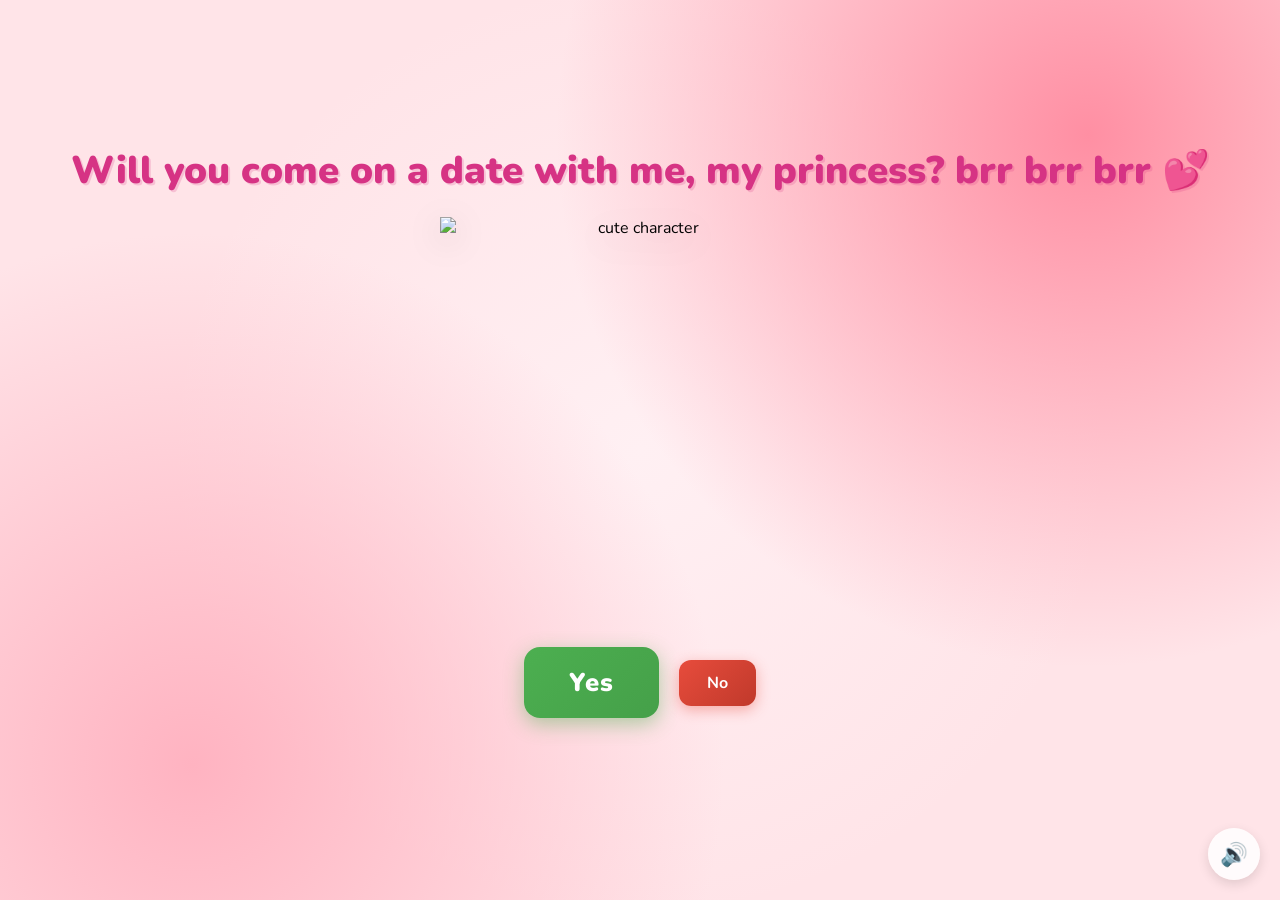
==== index.html @ f4fb45af "Update index.html" ====
<!DOCTYPE html>
<html lang="en">
<head>
    <meta charset="UTF-8">
    <meta name="viewport" content="width=device-width, initial-scale=1.0">
    <title>Will you come on a date with me, my princess?💕</title>
    <link rel="preconnect" href="https://fonts.googleapis.com">
    <link href="https://fonts.googleapis.com/css2?family=Nunito:wght@400;700;800;900&display=swap" rel="stylesheet">
    <link rel="stylesheet" href="style.css">
    <script src="https://cdn.jsdelivr.net/npm/canvas-confetti@1.9.2/dist/confetti.browser.min.js"></script>
</head>
<body>
    <div class="hearts-bg"></div>

    <div class="container">
        <h1>Will you come on a date with me, my princess? brr brr brr 💕</h1>

        <div class="gif-container">
            <img id="cat-gif" src="https://media1.giphy.com/media/v1.Y2lkPTc5MGI3NjExOXZjM3liZHJ1MTdtMzJzZ2Zud2Z3aXRqdGJheGU2YXcxdXA3cGt5MyZlcD12MV9pbnRlcm5hbF9naWZfYnlfaWQmY3Q9Zw/zUPl5r33jdSfR4Zdqq/giphy.gif" alt="cute character">
        </div>

        <div class="buttons">
            <button id="yes-btn" onclick="handleYesClick()">Yes</button>
            <button id="no-btn" onclick="handleNoClick()">No</button>
        </div>
        <div id="tease-toast"></div>
    </div>

 <audio id="bg-music" loop>
        <source src="music/Vanessa Carlton - A Thousand Miles.mp3" type="audio/mpeg">
    </audio>

    <button id="music-toggle" onclick="toggleMusic()" title="Toggle music">🔊</button>

    <script src="script.js"></script>
</body>
</html>
---- style.css ----
* {
    margin: 0;
    padding: 0;
    box-sizing: border-box;
}

body {
    background-color: #FFE4E8;
    font-family: 'Nunito', sans-serif;
    min-height: 100vh;
    display: flex;
    justify-content: center;
    align-items: center;
    overflow: hidden;
    background-image:
        radial-gradient(circle at 15% 85%, #ffb3c1 0%, transparent 40%),
        radial-gradient(circle at 85% 15%, #ff8fa3 0%, transparent 40%),
        radial-gradient(circle at 50% 50%, #fff0f3 0%, transparent 60%);
}

/* Floating hearts background */
.hearts-bg {
    position: fixed;
    top: 0; left: 0; right: 0; bottom: 0;
    pointer-events: none;
    z-index: 0;
    overflow: hidden;
}

.hearts-bg::before,
.hearts-bg::after {
    content: '💕 💗 💖 💝 💓💕 💗 💖 💝 💓';
    position: absolute;
    font-size: 1.5rem;
    opacity: 0.7;
    animation: floatHearts 12s linear infinite;
    white-space: nowrap;
    top: 100%;
    left: 10%;
}

.hearts-bg::after {
    animation-delay: 6s;
    left: 60%;
    content: '💗 💕 💓 💖 💝💗 💕 💓 💖 💝';
}

@keyframes floatHearts {
    from { transform: translateY(0); opacity: 0.15; }
    to { transform: translateY(-110vh); opacity: 0; }
}

.container {
    position: relative;
    z-index: 1;
    text-align: center;
    padding: 40px 20px;
}

h1 {
    font-size: 2.4rem;
    color: #d63384;
    font-weight: 900;
    margin-bottom: 20px;
    text-shadow: 2px 2px 0px rgba(214, 51, 132, 0.2);
    animation: wiggle 2s ease-in-out infinite;
}

@keyframes wiggle {
    0%, 100% { transform: rotate(-1deg); }
    50% { transform: rotate(1deg); }
}

.gif-container {
    margin: 20px auto;
    display: flex;
    justify-content: center;
}

#cat-gif {
    width: 400px;
    height: 400px;
    object-fit: contain;
    filter: drop-shadow(0 8px 16px rgba(0,0,0,0.15));
    transition: opacity 0.3s ease;
}

.buttons {
    display: flex;
    gap: 20px;
    justify-content: center;
    align-items: center;
    margin-top: 30px;
    flex-wrap: wrap;
}

#yes-btn {
    background: linear-gradient(135deg, #4CAF50, #45a049);
    color: white;
    border: none;
    border-radius: 16px;
    font-size: 1.6rem;
    font-weight: 900;
    font-family: 'Nunito', sans-serif;
    padding: 18px 45px;
    cursor: pointer;
    transition: transform 0.15s, box-shadow 0.15s;
    box-shadow: 0 6px 20px rgba(76, 175, 80, 0.45);
    letter-spacing: 1px;
}

#yes-btn:hover {
    transform: scale(1.06) translateY(-2px);
    box-shadow: 0 10px 28px rgba(76, 175, 80, 0.55);
}

#yes-btn:active {
    transform: scale(0.98);
}

#no-btn {
    background: linear-gradient(135deg, #e74c3c, #c0392b);
    color: white;
    border: none;
    border-radius: 12px;
    font-size: 1rem;
    font-weight: 700;
    font-family: 'Nunito', sans-serif;
    padding: 12px 28px;
    cursor: pointer;
    transition: background 0.2s, left 0.25s ease, top 0.25s ease;
    box-shadow: 0 4px 14px rgba(231, 76, 60, 0.4);
}

#no-btn:hover {
    background: linear-gradient(135deg, #c0392b, #a93226);
}


#tease-toast {
    margin-top: 14px;
    font-size: 1rem;
    color: #d63384;
    font-weight: 700;
    font-style: italic;
    opacity: 0;
    transform: translateY(6px);
    transition: opacity 0.3s ease, transform 0.3s ease;
    min-height: 1.5rem;
}

#tease-toast.show {
    opacity: 1;
    transform: translateY(0);
}

/* Music toggle button */
#music-toggle {
    position: fixed;
    bottom: 20px;
    right: 20px;
    background: rgba(255, 255, 255, 0.85);
    border: none;
    border-radius: 50%;
    width: 52px;
    height: 52px;
    font-size: 1.4rem;
    cursor: pointer;
    backdrop-filter: blur(10px);
    box-shadow: 0 4px 12px rgba(0, 0, 0, 0.12);
    transition: transform 0.2s;
    z-index: 100;
}

#music-toggle:hover {
    transform: scale(1.1);
}

/* Yes page specific */
.yes-container h1.yes-title {
    font-size: 2.8rem;
    animation: bounceTitle 0.6s ease infinite alternate;
}

@keyframes bounceTitle {
    from { transform: translateY(0) rotate(-1deg); }
    to { transform: translateY(-12px) rotate(1deg); }
}

.yes-message {
    font-size: 1.4rem;
    color: #e91e8c;
    font-weight: 700;
    margin-top: 24px;
    animation: fadeIn 1s ease 0.5s both;
}

@keyframes fadeIn {
    from { opacity: 0; transform: translateY(10px); }
    to { opacity: 1; transform: translateY(0); }
}

.yes-container #cat-gif {
    width: 260px;
    height: 260px;
}
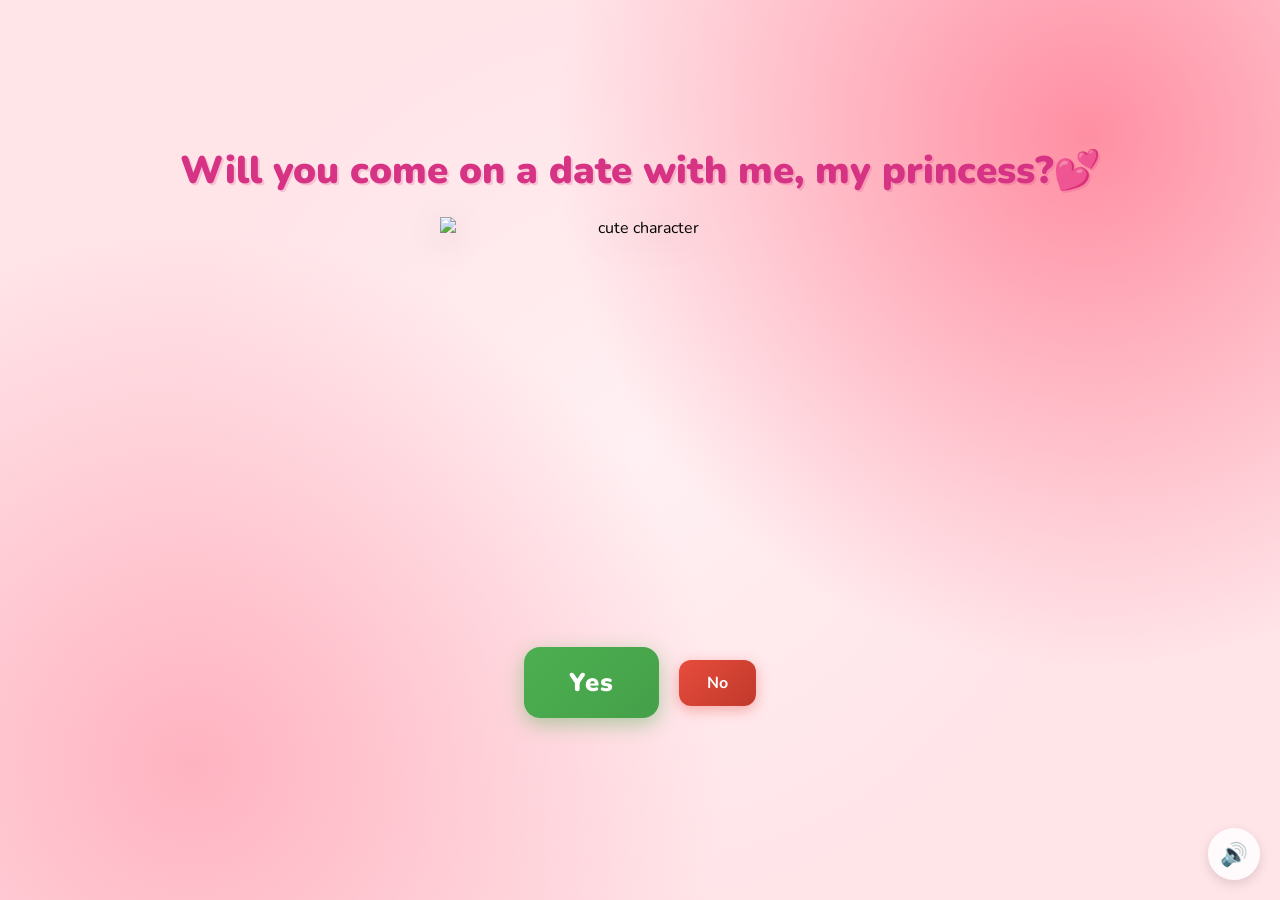
==== commit c6983183: "Update index.html" ====
--- a/index.html
+++ b/index.html
@@ -13,7 +13,7 @@
     <div class="hearts-bg"></div>
 
     <div class="container">
-        <h1>Will you come on a date with me, my princess? brr brr brr 💕</h1>
+        <h1>Will you come on a date with me, my princess?💕</h1>
 
         <div class="gif-container">
             <img id="cat-gif" src="https://media1.giphy.com/media/v1.Y2lkPTc5MGI3NjExOXZjM3liZHJ1MTdtMzJzZ2Zud2Z3aXRqdGJheGU2YXcxdXA3cGt5MyZlcD12MV9pbnRlcm5hbF9naWZfYnlfaWQmY3Q9Zw/zUPl5r33jdSfR4Zdqq/giphy.gif" alt="cute character">
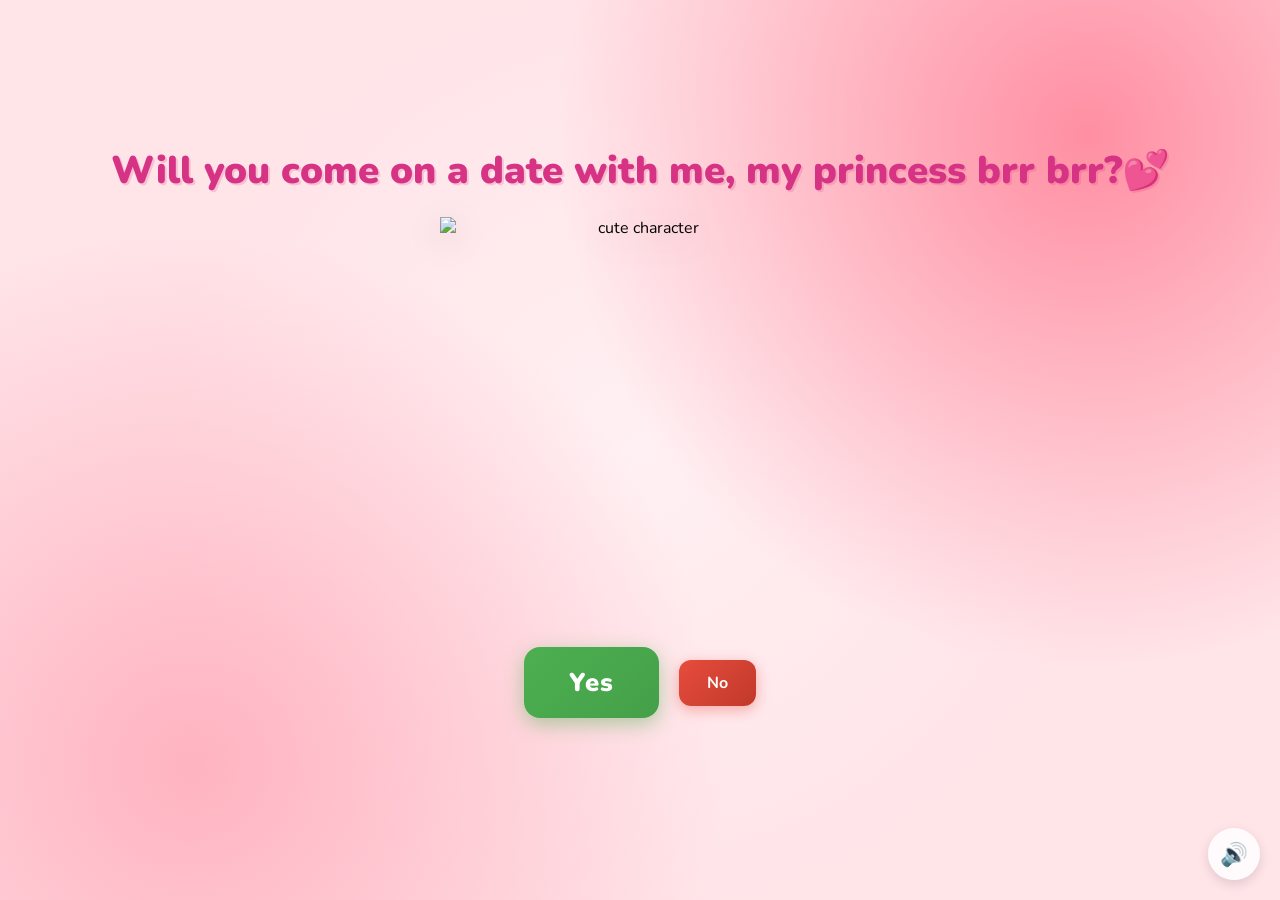
==== commit 8915bd54: "Update index.html" ====
--- a/index.html
+++ b/index.html
@@ -13,7 +13,7 @@
     <div class="hearts-bg"></div>
 
     <div class="container">
-        <h1>Will you come on a date with me, my princess?💕</h1>
+        <h1>Will you come on a date with me, my princess brr brr?💕</h1>
 
         <div class="gif-container">
             <img id="cat-gif" src="https://media1.giphy.com/media/v1.Y2lkPTc5MGI3NjExOXZjM3liZHJ1MTdtMzJzZ2Zud2Z3aXRqdGJheGU2YXcxdXA3cGt5MyZlcD12MV9pbnRlcm5hbF9naWZfYnlfaWQmY3Q9Zw/zUPl5r33jdSfR4Zdqq/giphy.gif" alt="cute character">
--- a/style.css
+++ b/style.css
@@ -204,3 +204,16 @@
     width: 260px;
     height: 260px;
 }
+.whatsapp-btn {
+    display: inline-block;
+    margin-top: 40px;
+    padding: 12px 24px;
+    background-color: #25D366;
+    color: white;
+    border-radius: 25px;
+    text-decoration: none;
+    font-family: 'Nunito', sans-serif;
+    font-weight: 800;
+    font-size: 1rem;
+    box-shadow: 0 4px 15px rgba(37, 211, 102, 0.4);
+}
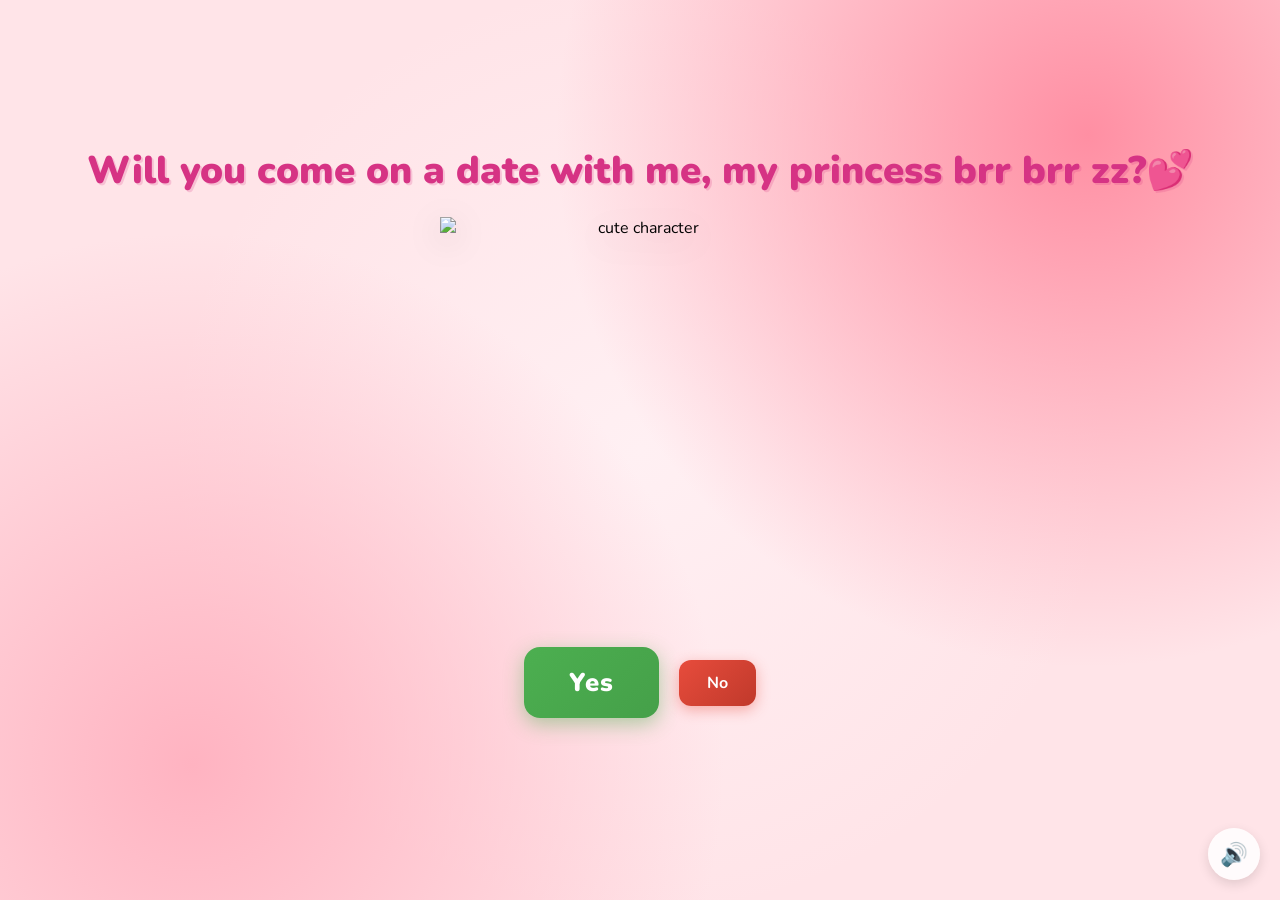
==== commit e5894218: "Update index.html" ====
--- a/index.html
+++ b/index.html
@@ -13,7 +13,7 @@
     <div class="hearts-bg"></div>
 
     <div class="container">
-        <h1>Will you come on a date with me, my princess brr brr?💕</h1>
+        <h1>Will you come on a date with me, my princess brr brr zz?💕</h1>
 
         <div class="gif-container">
             <img id="cat-gif" src="https://media1.giphy.com/media/v1.Y2lkPTc5MGI3NjExOXZjM3liZHJ1MTdtMzJzZ2Zud2Z3aXRqdGJheGU2YXcxdXA3cGt5MyZlcD12MV9pbnRlcm5hbF9naWZfYnlfaWQmY3Q9Zw/zUPl5r33jdSfR4Zdqq/giphy.gif" alt="cute character">
--- a/style.css
+++ b/style.css
@@ -204,16 +204,3 @@
     width: 260px;
     height: 260px;
 }
-.whatsapp-btn {
-    display: inline-block;
-    margin-top: 40px;
-    padding: 12px 24px;
-    background-color: #25D366;
-    color: white;
-    border-radius: 25px;
-    text-decoration: none;
-    font-family: 'Nunito', sans-serif;
-    font-weight: 800;
-    font-size: 1rem;
-    box-shadow: 0 4px 15px rgba(37, 211, 102, 0.4);
-}
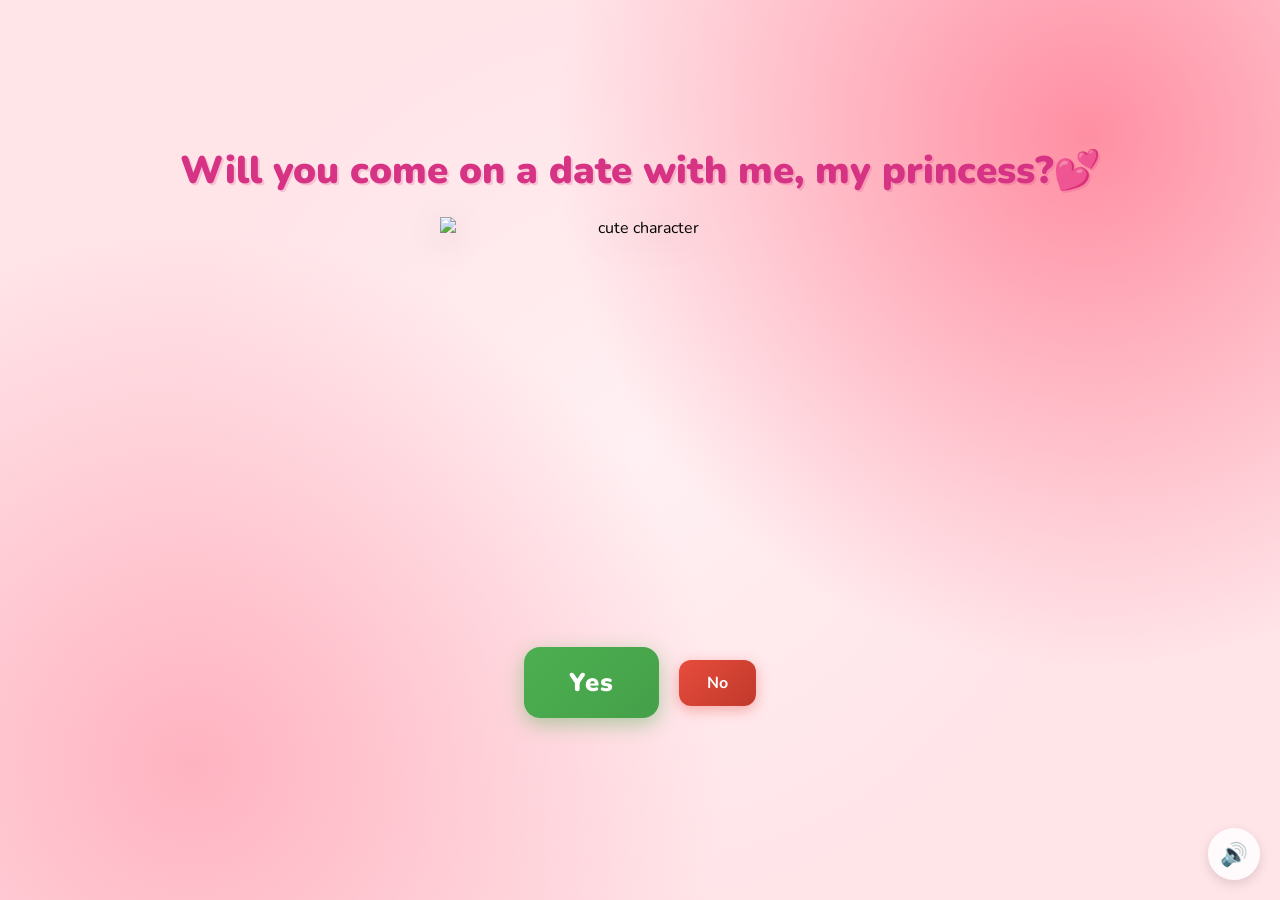
==== commit a1c41c5e: "Update index.html" ====
--- a/index.html
+++ b/index.html
@@ -13,7 +13,7 @@
     <div class="hearts-bg"></div>
 
     <div class="container">
-        <h1>Will you come on a date with me, my princess brr brr zz?💕</h1>
+        <h1>Will you come on a date with me, my princess?💕</h1>
 
         <div class="gif-container">
             <img id="cat-gif" src="https://media1.giphy.com/media/v1.Y2lkPTc5MGI3NjExOXZjM3liZHJ1MTdtMzJzZ2Zud2Z3aXRqdGJheGU2YXcxdXA3cGt5MyZlcD12MV9pbnRlcm5hbF9naWZfYnlfaWQmY3Q9Zw/zUPl5r33jdSfR4Zdqq/giphy.gif" alt="cute character">
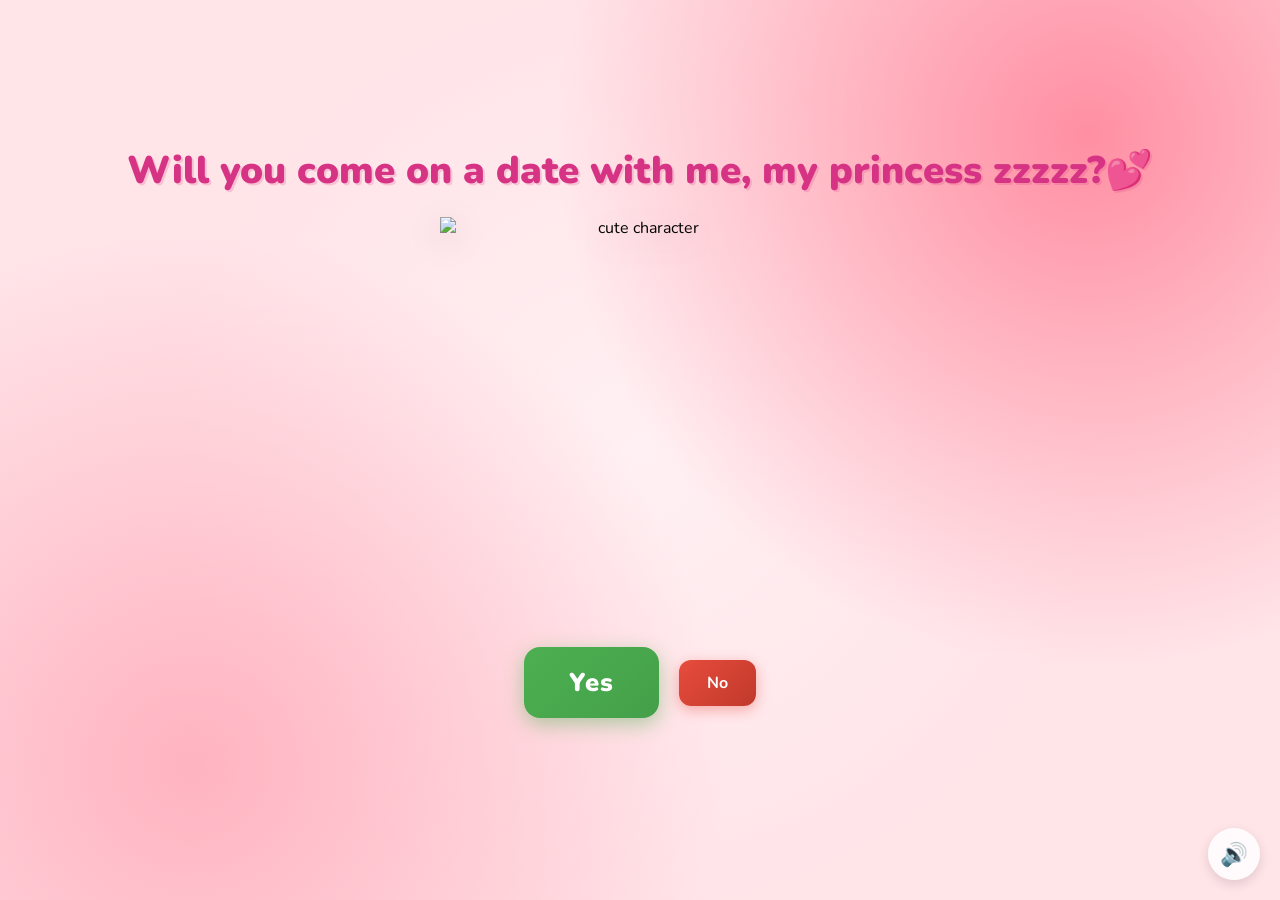
==== commit 36ec3d37: "Update index.html" ====
--- a/index.html
+++ b/index.html
@@ -13,7 +13,7 @@
     <div class="hearts-bg"></div>
 
     <div class="container">
-        <h1>Will you come on a date with me, my princess?💕</h1>
+        <h1>Will you come on a date with me, my princess zzzzz?💕</h1>
 
         <div class="gif-container">
             <img id="cat-gif" src="https://media1.giphy.com/media/v1.Y2lkPTc5MGI3NjExOXZjM3liZHJ1MTdtMzJzZ2Zud2Z3aXRqdGJheGU2YXcxdXA3cGt5MyZlcD12MV9pbnRlcm5hbF9naWZfYnlfaWQmY3Q9Zw/zUPl5r33jdSfR4Zdqq/giphy.gif" alt="cute character">
--- a/style.css
+++ b/style.css
@@ -204,3 +204,17 @@
     width: 260px;
     height: 260px;
 }
+
+.whatsapp-btn {
+    display: inline-block;
+    margin-top: 40px;
+    padding: 12px 24px;
+    background-color: #25D366;
+    color: white;
+    border-radius: 25px;
+    text-decoration: none;
+    font-family: 'Nunito', sans-serif;
+    font-weight: 800;
+    font-size: 1rem;
+    box-shadow: 0 4px 15px rgba(37, 211, 102, 0.4);
+}
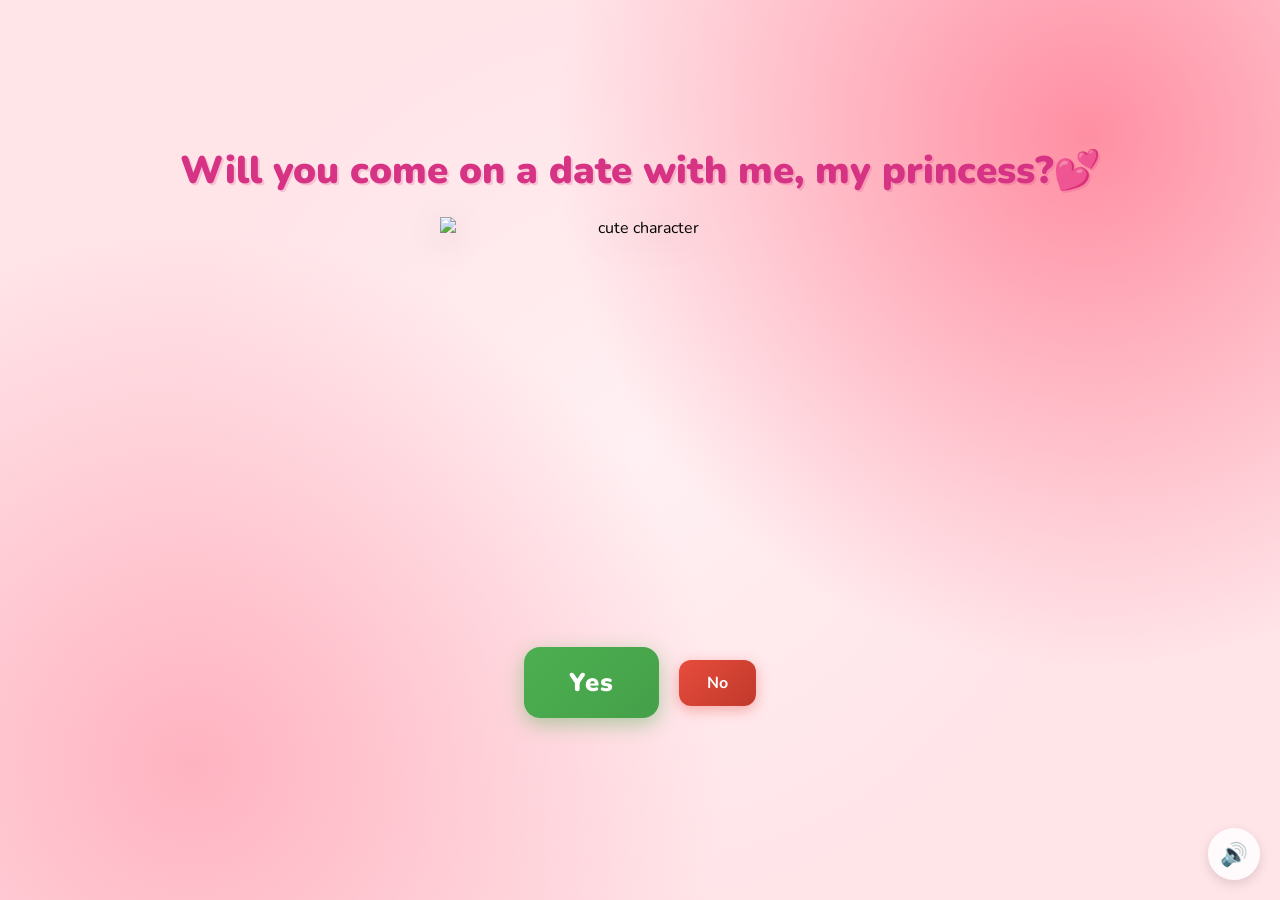
==== commit e3dce761: "Update index.html" ====
--- a/index.html
+++ b/index.html
@@ -13,7 +13,7 @@
     <div class="hearts-bg"></div>
 
     <div class="container">
-        <h1>Will you come on a date with me, my princess zzzzz?💕</h1>
+        <h1>Will you come on a date with me, my princess?💕</h1>
 
         <div class="gif-container">
             <img id="cat-gif" src="https://media1.giphy.com/media/v1.Y2lkPTc5MGI3NjExOXZjM3liZHJ1MTdtMzJzZ2Zud2Z3aXRqdGJheGU2YXcxdXA3cGt5MyZlcD12MV9pbnRlcm5hbF9naWZfYnlfaWQmY3Q9Zw/zUPl5r33jdSfR4Zdqq/giphy.gif" alt="cute character">
--- a/style.css
+++ b/style.css
@@ -207,14 +207,14 @@
 
 .whatsapp-btn {
     display: inline-block;
-    margin-top: 40px;
-    padding: 12px 24px;
+    margin-top: 80px;
+    padding: 8px 18px;
     background-color: #25D366;
     color: white;
     border-radius: 25px;
     text-decoration: none;
     font-family: 'Nunito', sans-serif;
-    font-weight: 800;
-    font-size: 1rem;
+    font-weight: 700;
+    font-size: 0.8rem;
     box-shadow: 0 4px 15px rgba(37, 211, 102, 0.4);
 }
